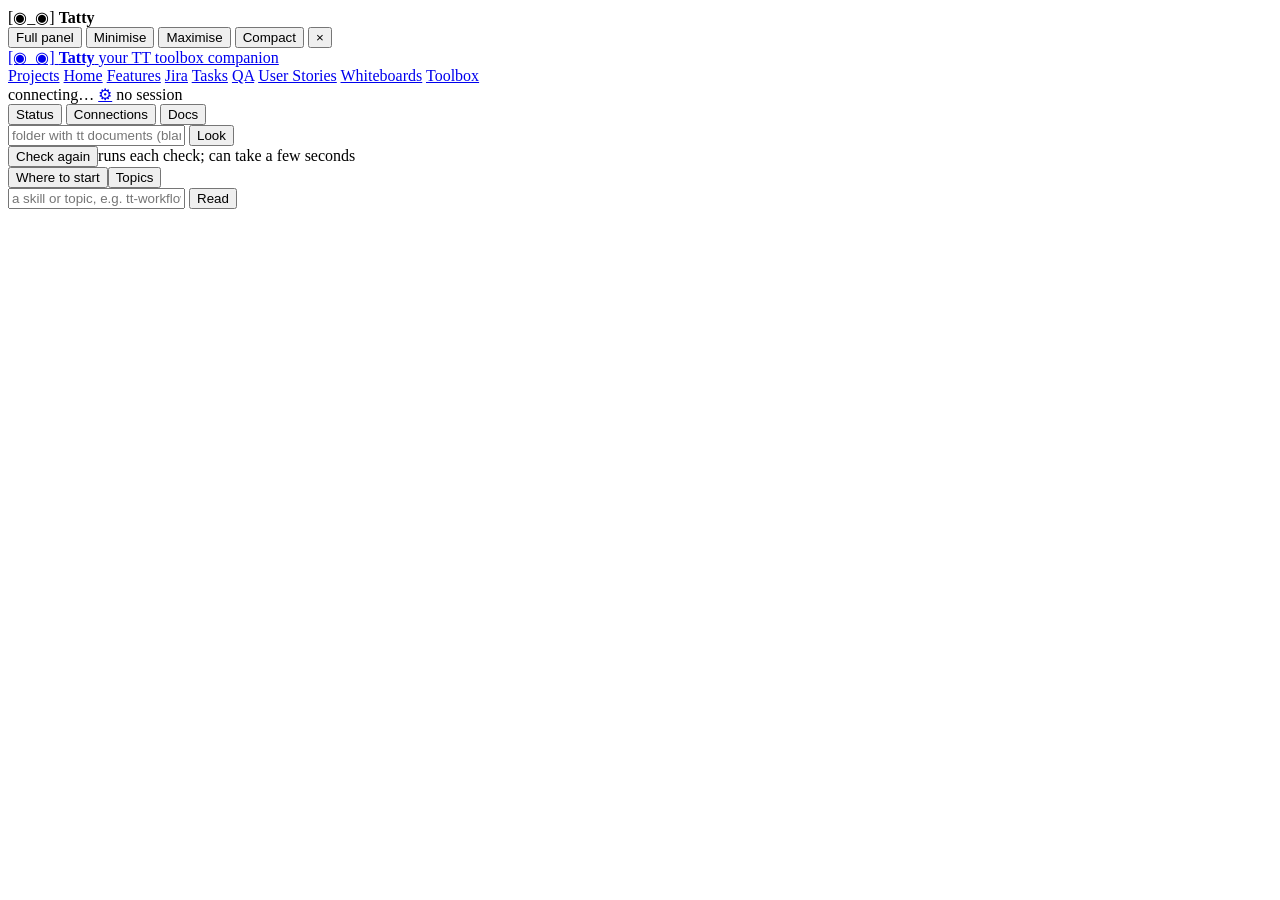
==== plugins/tatty/app/web/index.html @ 7a1a1e60 "tatty: a Merge request page: the request, its comments and diff from GitLab or GitHub, a recommended" ====
<!doctype html>
<html lang="en">
<head>
<meta charset="utf-8">
<meta name="viewport" content="width=device-width, initial-scale=1">
<title>Tatty</title>
<script src="/static/theme-init.js"></script>
<link rel="stylesheet" href="/static/theme.css">
<link rel="stylesheet" href="/static/style.css">
<link rel="stylesheet" href="/static/whiteboard.css">
<link rel="stylesheet" href="/static/diagram.css">
<link rel="stylesheet" href="/static/stories.css">
<link rel="stylesheet" href="/static/taskboard.css">
<link rel="stylesheet" href="/static/tasks.css">
<link rel="stylesheet" href="/static/qa.css">
<link rel="stylesheet" href="/static/split.css">
<link rel="stylesheet" href="/static/chat.css">
<link rel="stylesheet" href="/static/intake.css">
<link rel="stylesheet" href="/static/diff.css">
<link rel="stylesheet" href="/static/archive.css">
<link rel="stylesheet" href="/static/commit.css">
<link rel="stylesheet" href="/static/mr.css">
<link rel="stylesheet" href="/static/review-page.css">
<link rel="stylesheet" href="/static/hub.css">
<link rel="stylesheet" href="/static/compact-chat.css">
<link rel="stylesheet" href="/static/avatar.css">
<link rel="stylesheet" href="/static/shop.css">
<link rel="stylesheet" href="/static/looks.css">
</head>
<body>
<!-- Tatty's companion only: the bubble's bar; in the full panel, its title bar
     (drag to move, double-click to maximise). -->
<div id="companion-bar" title="">
  <span class="bot" aria-hidden="true">[◉_◉]</span> <strong>Tatty</strong>
  <!-- The mode: a radio over the discipline plugins installed (modes.js), which
       sets the app's accent colour. The title bar's is the one normally shown;
       the header has the same radio for a browser tab, which has no title bar. -->
  <div class="mode-switch" data-slot="bar"></div>
  <span class="spacer"></span>
  <button type="button" id="expand" title="Your features, their status and documents">Full panel</button>
  <button type="button" id="min" title="Down into the taskbar">Minimise</button>
  <button type="button" id="max" title="Fill the screen">Maximise</button>
  <button type="button" id="collapse" title="Back to the bubble">Compact</button>
  <button type="button" id="hide" title="Tuck Tatty away until something happens">×</button>
</div>
<!-- Tatty's compact bubble only: what is calling for the person (the question, or
     what finished). Opening it goes to the page it is about. -->
<div id="alert" hidden></div>
<!-- Tatty's compact bubble only: the radio between the chat and the questions waiting. -->
<div id="compact-tabs"></div>
<!-- A question raised over the full panel or a browser page, with a Go straight to it. -->
<div id="toasts" role="region" aria-label="Needs you" aria-live="polite"></div>
<header>
  <a class="brand" href="#modes" title="All the modes you have installed"><span class="bot" aria-hidden="true">[◉_◉]</span> <strong>Tatty</strong> <span id="project-chip" class="chip now" hidden></span> <span class="dim">your TT toolbox companion</span></a>
  <div class="mode-switch" data-slot="header"></div>
  <nav class="pnav">
    <a href="#hub" data-page="hub" title="Switch to another project">Projects</a>
    <a href="#mode" data-page="mode">Home</a>
    <a href="#home" data-page="home" data-mode="engineering">Features</a>
    <a href="#jira" data-page="jira" data-mode="production">Jira</a>
    <a href="#tasks" data-page="tasks" data-mode="production">Tasks</a>
    <a href="#qa" data-page="qa" data-mode="qa">QA</a>
    <a href="#designs" data-page="designs" data-mode="design">User Stories</a>
    <a href="#whiteboards" data-page="whiteboards" data-mode="design">Whiteboards</a>
    <a href="#toolbox" data-page="toolbox">Toolbox</a>
  </nav>
  <div class="where dim" id="cwd"></div>
  <div class="badges">
    <!-- Lit while a page is being read behind what is on screen (features.js's busy). -->
    <span class="throbber" id="busy" role="status" aria-label="Loading" title="Reading the latest…" hidden></span>
    <span class="badge" id="conn" title="Connection to the window server">connecting…</span>
    <a href="#settings" id="settings-link" class="gear" title="Settings" aria-label="Settings">⚙<span class="dot" hidden></span></a>
    <span class="badge" id="mod" title="Whether a Claude Code session works with Tatty (/tatty open or /tatty attach in it)">no session</span>
  </div>
</header>

<main>
  <!-- Modes: the discipline plugins installed, to pick one (modes.js). -->
  <section class="page" id="page-modes"></section>
  <!-- The Hub: the projects to pick from, shown first on every launch (hub.js). -->
  <section class="page" id="page-hub"></section>
  <!-- One mode's home page. -->
  <section class="page" id="page-mode"></section>
  <!-- Features: Tatty's root folder; one card per feature (features.js). -->
  <section class="page" id="page-home"></section>
  <!-- One feature: its documents on the left, where it stands on the right. -->
  <section class="page" id="page-feature"></section>
  <!-- Jira: the production mode's board of your open-sprint tickets (jira.js). -->
  <section class="page" id="page-jira"></section>
  <!-- Tasks: the production mode's own task boards, and one board (tasks.js). -->
  <section class="page" id="page-tasks"></section>
  <section class="page" id="page-taskboard"></section>
  <!-- QA: the QA mode's home, one bug, and a feature's test plan (qa.js). -->
  <section class="page" id="page-qa"></section>
  <section class="page" id="page-qabug"></section>
  <section class="page" id="page-qaplan"></section>
  <!-- User Stories: the design mode's boards, and one board of sticky notes (stories.js). -->
  <section class="page" id="page-designs"></section>
  <section class="page" id="page-design"></section>
  <!-- Whiteboards: blank boards to plan on, and one board (whiteboards.js, on whiteboard.js). -->
  <section class="page" id="page-whiteboards"></section>
  <section class="page" id="page-whiteboard"></section>
  <!-- The Project diagram: how the code fits together (diagram.js, on whiteboard.js). -->
  <section class="page" id="page-diagram"></section>
  <!-- Settings: Tatty's own options and its updates (settings.js). -->
  <section class="page" id="page-settings"></section>
  <!-- The shop: avatars and accessories for Tatty coins (shop.js; the purse beside the gear is wallet.js's). -->
  <section class="page" id="page-shop"></section>
  <!-- Toolbox: status of any folder, connections and the toolbox's docs. -->
  <section class="page" id="page-toolbox">
  <nav class="rail">
    <div class="tabs" role="tablist">
      <button role="tab" data-tab="status" class="on">Status</button>
      <button role="tab" data-tab="connections">Connections</button>
      <button role="tab" data-tab="docs">Docs</button>
    </div>

    <section class="pane on" id="tab-status">
      <form class="row" id="dir-form">
        <input id="dir" placeholder="folder with tt documents (blank: the session's folder)" aria-label="Folder">
        <button type="submit">Look</button>
      </form>
      <div id="status-body" class="body"></div>
    </section>

    <section class="pane" id="tab-connections">
      <div class="row"><button id="conn-refresh">Check again</button><span class="dim small">runs each check; can take a few seconds</span></div>
      <div id="connections-body" class="body"></div>
    </section>

    <section class="pane" id="tab-docs">
      <div class="row"><button id="docs-start">Where to start</button><button id="docs-topics">Topics</button></div>
      <form class="row" id="about-form">
        <input id="about" placeholder="a skill or topic, e.g. tt-workflow, work units" aria-label="Skill or topic">
        <button type="submit">Read</button>
      </form>
      <div id="docs-body" class="body md"></div>
    </section>
  </nav>
  </section>

  <!-- the compact bubble's chat about the project (chat.js), shown in place of the feed -->
  <section id="compact-chat" aria-label="Chat about the project"></section>

  <!-- the compact bubble: questions and milestones; in the full panel, only while a question waits -->
  <section class="feed-col" aria-label="Questions and milestones">
    <div id="feed" aria-live="polite"></div>
  </section>
</main>

<script src="/static/app.js"></script>
<script src="/static/modes.js"></script>
<script src="/static/views.js"></script>
<script src="/static/usage.js"></script>
<script src="/static/models.js"></script>
<script src="/static/features.js"></script>
<script src="/static/split.js"></script>
<script src="/static/archive.js"></script>
<script src="/static/stages.js"></script>
<script src="/static/review.js"></script>
<script src="/static/commit.js"></script>
<script src="/static/mr.js"></script>
<script src="/static/unitgate.js"></script>
<script src="/static/review-page.js"></script>
<script src="/static/decide-page.js"></script>
<script src="/static/validate-page.js"></script>
<script src="/static/chat.js"></script>
<script src="/static/intake.js"></script>
<script src="/static/settings.js"></script>
<script src="/static/avatar.js"></script>
<script src="/static/sfx.js"></script>
<script src="/static/wallet.js"></script>
<script src="/static/theme.js"></script>
<script src="/static/looks.js"></script>
<script src="/static/shop.js"></script>
<script src="/static/taskboard.js"></script>
<script src="/static/jira.js"></script>
<script src="/static/whiteboard.js"></script>
<script src="/static/stories.js"></script>
<script src="/static/whiteboards.js"></script>
<script src="/static/diagram-layout.js"></script>
<script src="/static/diagram.js"></script>
<script src="/static/tasktype.js"></script>
<script src="/static/tasks.js"></script>
<script src="/static/qa.js"></script>
<script src="/static/diff.js"></script>
<script src="/static/ids.js"></script>
<script src="/static/hub.js"></script>
</body>
</html>
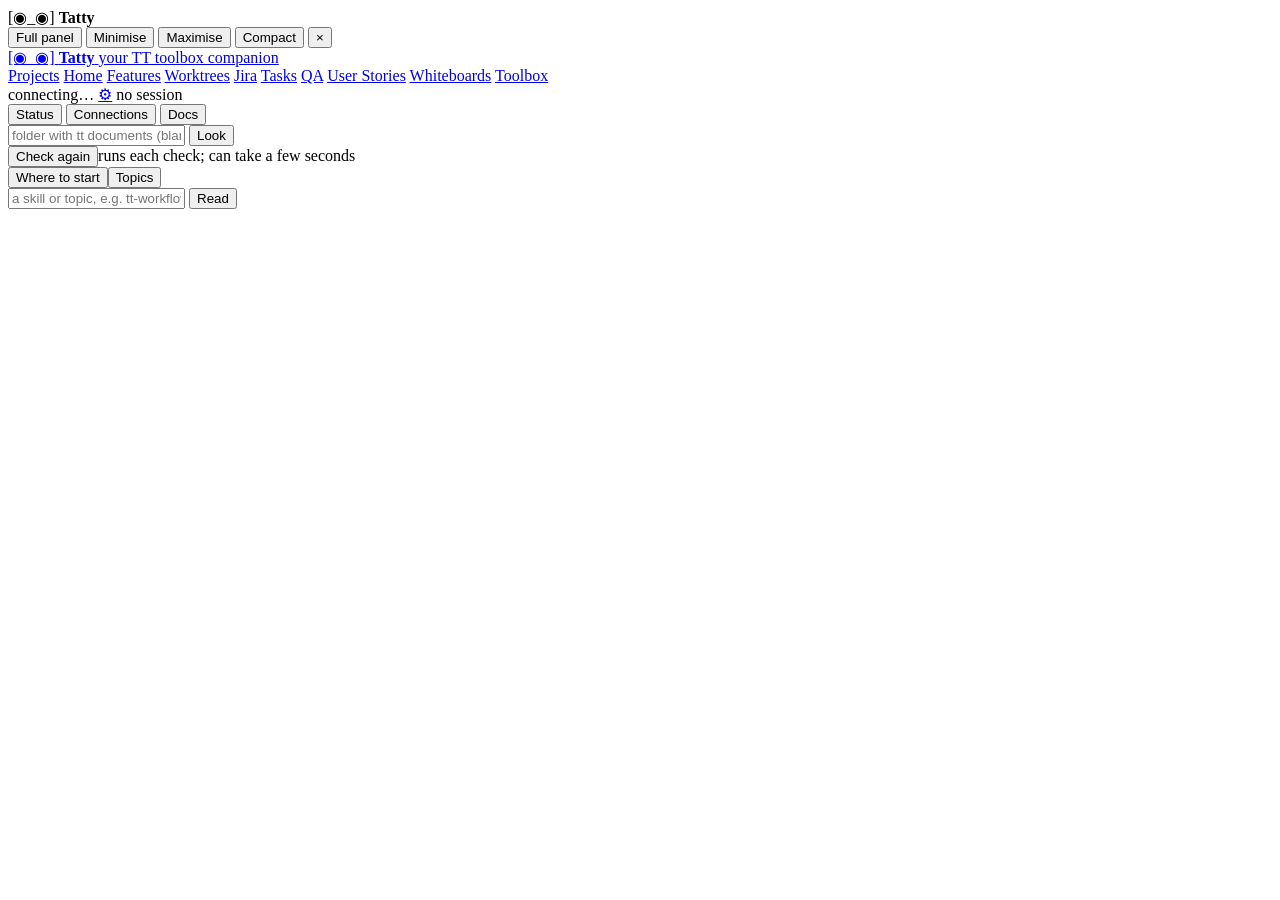
==== commit 2383a41c: "tatty: a Worktrees page for the project's worktree pool: slots and the features on them, disk used a" ====
--- a/plugins/tatty/app/web/index.html
+++ b/plugins/tatty/app/web/index.html
@@ -20,6 +20,7 @@
 <link rel="stylesheet" href="/static/archive.css">
 <link rel="stylesheet" href="/static/commit.css">
 <link rel="stylesheet" href="/static/mr.css">
+<link rel="stylesheet" href="/static/pool.css">
 <link rel="stylesheet" href="/static/review-page.css">
 <link rel="stylesheet" href="/static/hub.css">
 <link rel="stylesheet" href="/static/compact-chat.css">
@@ -57,6 +58,7 @@
     <a href="#hub" data-page="hub" title="Switch to another project">Projects</a>
     <a href="#mode" data-page="mode">Home</a>
     <a href="#home" data-page="home" data-mode="engineering">Features</a>
+    <a href="#worktrees" data-page="worktrees" data-mode="engineering">Worktrees</a>
     <a href="#jira" data-page="jira" data-mode="production">Jira</a>
     <a href="#tasks" data-page="tasks" data-mode="production">Tasks</a>
     <a href="#qa" data-page="qa" data-mode="qa">QA</a>
@@ -102,6 +104,8 @@
   <section class="page" id="page-whiteboard"></section>
   <!-- The Project diagram: how the code fits together (diagram.js, on whiteboard.js). -->
   <section class="page" id="page-diagram"></section>
+  <!-- Worktrees: the project's worktree pool, its slots and the features on them (pool.js). -->
+  <section class="page" id="page-worktrees"></section>
   <!-- Settings: Tatty's own options and its updates (settings.js). -->
   <section class="page" id="page-settings"></section>
   <!-- The shop: avatars and accessories for Tatty coins (shop.js; the purse beside the gear is wallet.js's). -->
@@ -160,6 +164,7 @@
 <script src="/static/review.js"></script>
 <script src="/static/commit.js"></script>
 <script src="/static/mr.js"></script>
+<script src="/static/pool.js"></script>
 <script src="/static/unitgate.js"></script>
 <script src="/static/review-page.js"></script>
 <script src="/static/decide-page.js"></script>
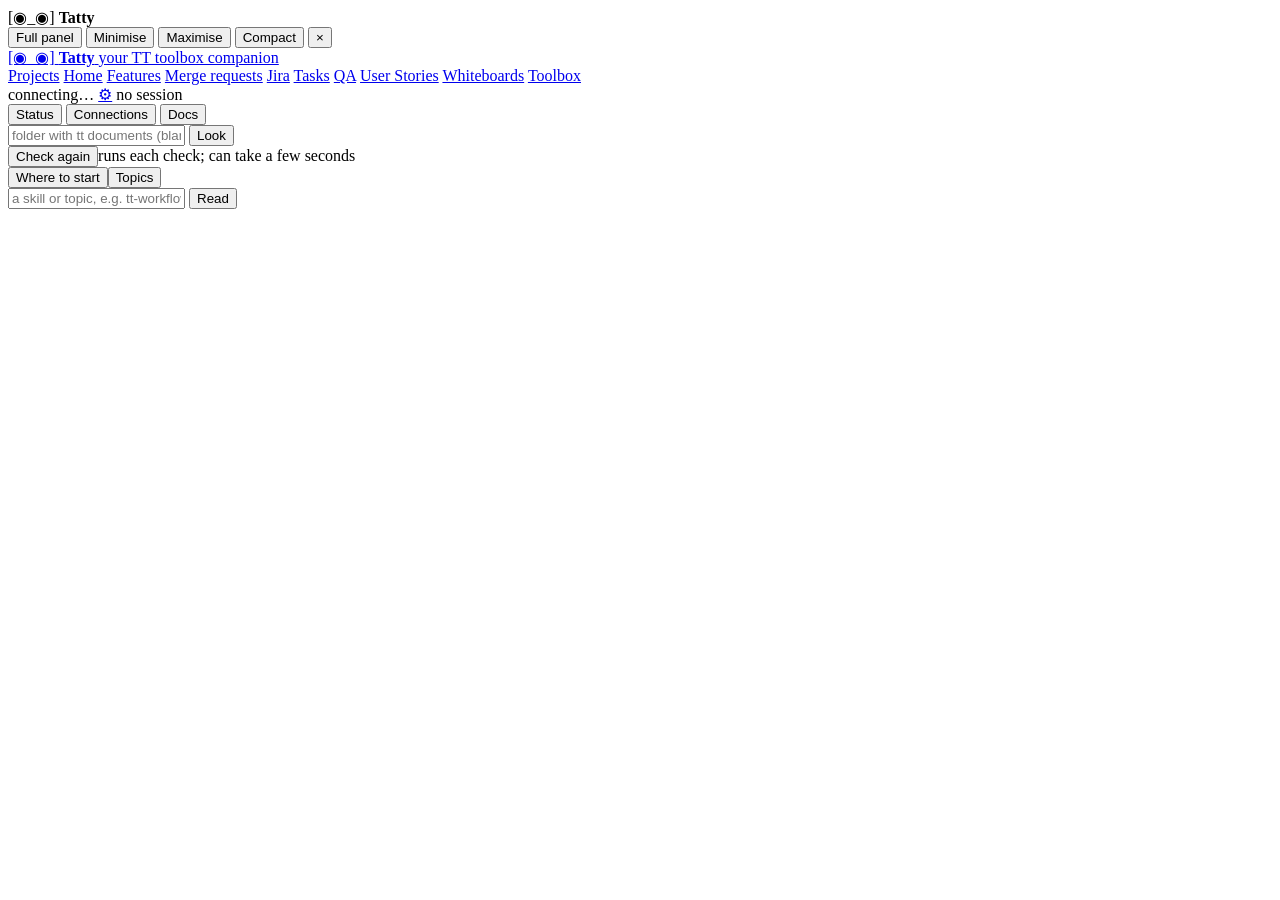
==== commit f123dc04: "tatty: a Merge requests page: the open requests that involve you in three groups, an assisted review" ====
--- a/plugins/tatty/app/web/index.html
+++ b/plugins/tatty/app/web/index.html
@@ -20,7 +20,7 @@
 <link rel="stylesheet" href="/static/archive.css">
 <link rel="stylesheet" href="/static/commit.css">
 <link rel="stylesheet" href="/static/mr.css">
-<link rel="stylesheet" href="/static/pool.css">
+<link rel="stylesheet" href="/static/mrs.css">
 <link rel="stylesheet" href="/static/review-page.css">
 <link rel="stylesheet" href="/static/hub.css">
 <link rel="stylesheet" href="/static/compact-chat.css">
@@ -58,7 +58,7 @@
     <a href="#hub" data-page="hub" title="Switch to another project">Projects</a>
     <a href="#mode" data-page="mode">Home</a>
     <a href="#home" data-page="home" data-mode="engineering">Features</a>
-    <a href="#worktrees" data-page="worktrees" data-mode="engineering">Worktrees</a>
+    <a href="#mrs" data-page="mrs" data-mode="engineering">Merge requests</a>
     <a href="#jira" data-page="jira" data-mode="production">Jira</a>
     <a href="#tasks" data-page="tasks" data-mode="production">Tasks</a>
     <a href="#qa" data-page="qa" data-mode="qa">QA</a>
@@ -88,6 +88,8 @@
   <!-- One feature: its documents on the left, where it stands on the right. -->
   <section class="page" id="page-feature"></section>
   <!-- Jira: the production mode's board of your open-sprint tickets (jira.js). -->
+  <section class="page" id="page-mrs"></section>
+
   <section class="page" id="page-jira"></section>
   <!-- Tasks: the production mode's own task boards, and one board (tasks.js). -->
   <section class="page" id="page-tasks"></section>
@@ -104,8 +106,6 @@
   <section class="page" id="page-whiteboard"></section>
   <!-- The Project diagram: how the code fits together (diagram.js, on whiteboard.js). -->
   <section class="page" id="page-diagram"></section>
-  <!-- Worktrees: the project's worktree pool, its slots and the features on them (pool.js). -->
-  <section class="page" id="page-worktrees"></section>
   <!-- Settings: Tatty's own options and its updates (settings.js). -->
   <section class="page" id="page-settings"></section>
   <!-- The shop: avatars and accessories for Tatty coins (shop.js; the purse beside the gear is wallet.js's). -->
@@ -164,7 +164,7 @@
 <script src="/static/review.js"></script>
 <script src="/static/commit.js"></script>
 <script src="/static/mr.js"></script>
-<script src="/static/pool.js"></script>
+<script src="/static/mrs.js"></script>
 <script src="/static/unitgate.js"></script>
 <script src="/static/review-page.js"></script>
 <script src="/static/decide-page.js"></script>
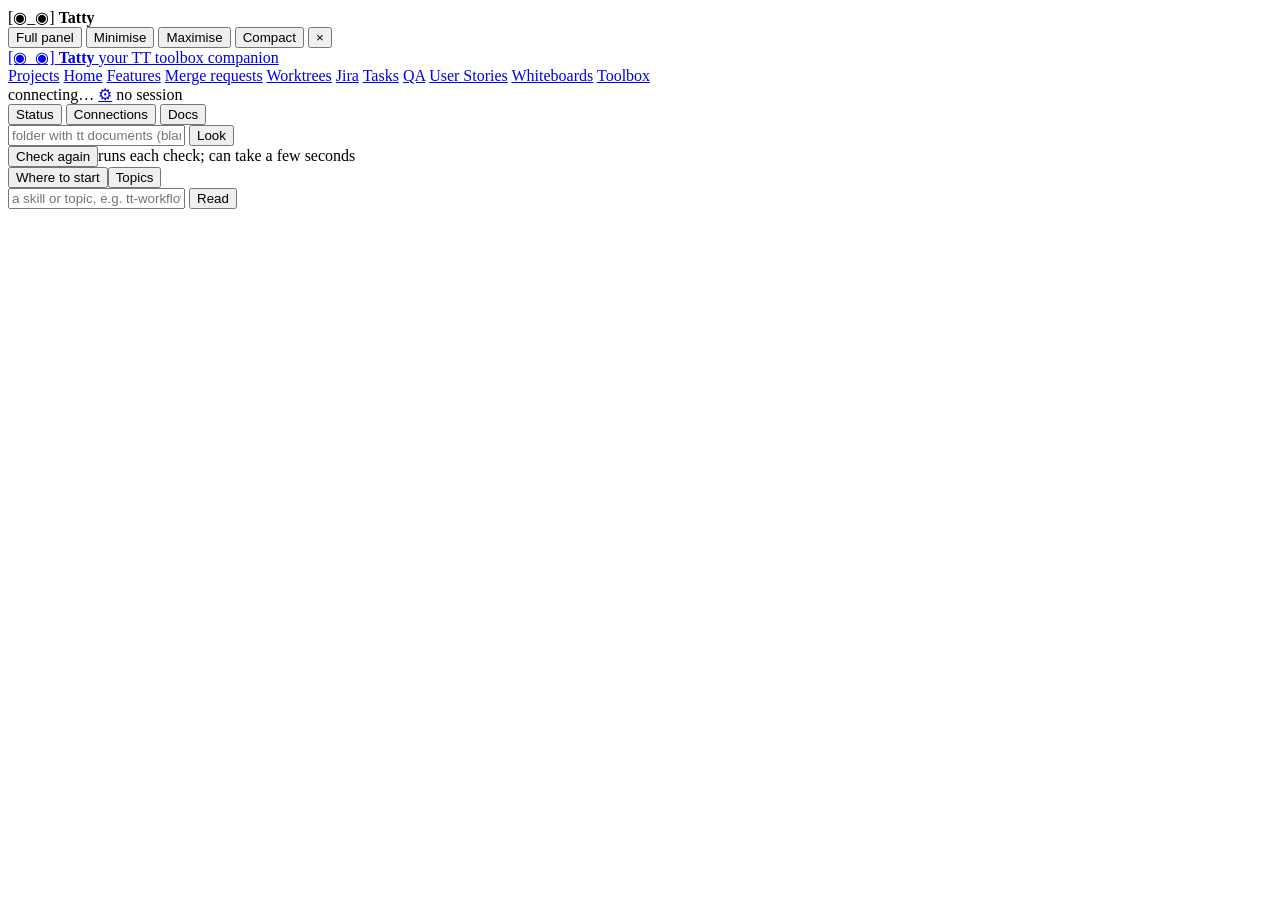
==== commit 58fffec6: "Merge origin/main into feature/mr-inbox" ====
--- a/plugins/tatty/app/web/index.html
+++ b/plugins/tatty/app/web/index.html
@@ -21,6 +21,7 @@
 <link rel="stylesheet" href="/static/commit.css">
 <link rel="stylesheet" href="/static/mr.css">
 <link rel="stylesheet" href="/static/mrs.css">
+<link rel="stylesheet" href="/static/pool.css">
 <link rel="stylesheet" href="/static/review-page.css">
 <link rel="stylesheet" href="/static/hub.css">
 <link rel="stylesheet" href="/static/compact-chat.css">
@@ -59,6 +60,7 @@
     <a href="#mode" data-page="mode">Home</a>
     <a href="#home" data-page="home" data-mode="engineering">Features</a>
     <a href="#mrs" data-page="mrs" data-mode="engineering">Merge requests</a>
+    <a href="#worktrees" data-page="worktrees" data-mode="engineering">Worktrees</a>
     <a href="#jira" data-page="jira" data-mode="production">Jira</a>
     <a href="#tasks" data-page="tasks" data-mode="production">Tasks</a>
     <a href="#qa" data-page="qa" data-mode="qa">QA</a>
@@ -106,6 +108,8 @@
   <section class="page" id="page-whiteboard"></section>
   <!-- The Project diagram: how the code fits together (diagram.js, on whiteboard.js). -->
   <section class="page" id="page-diagram"></section>
+  <!-- Worktrees: the project's worktree pool, its slots and the features on them (pool.js). -->
+  <section class="page" id="page-worktrees"></section>
   <!-- Settings: Tatty's own options and its updates (settings.js). -->
   <section class="page" id="page-settings"></section>
   <!-- The shop: avatars and accessories for Tatty coins (shop.js; the purse beside the gear is wallet.js's). -->
@@ -165,6 +169,7 @@
 <script src="/static/commit.js"></script>
 <script src="/static/mr.js"></script>
 <script src="/static/mrs.js"></script>
+<script src="/static/pool.js"></script>
 <script src="/static/unitgate.js"></script>
 <script src="/static/review-page.js"></script>
 <script src="/static/decide-page.js"></script>
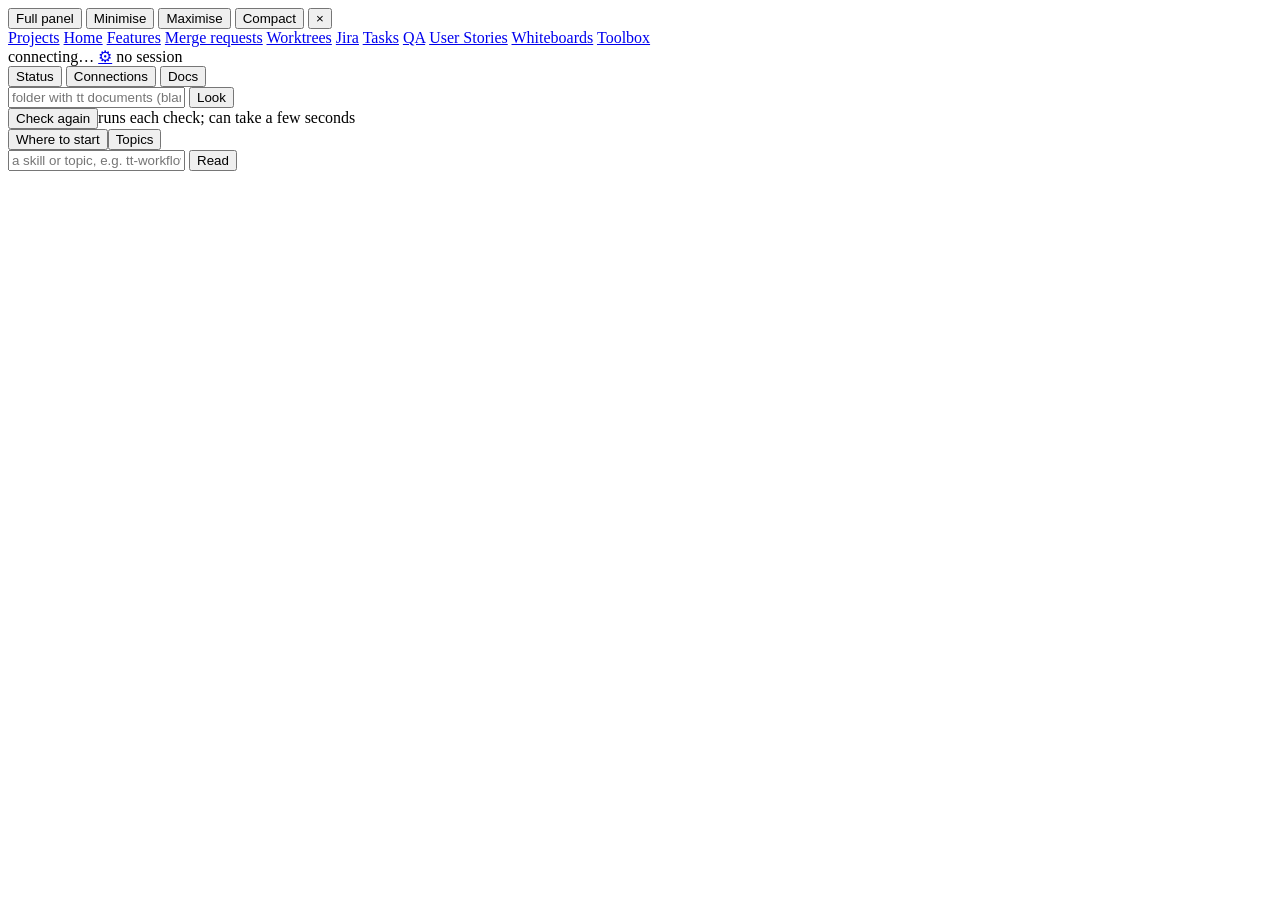
==== commit d8145f00: "tatty: the word-mark in the top bars gives way to your chosen avatar, in a circle as tall as the bar" ====
--- a/plugins/tatty/app/web/index.html
+++ b/plugins/tatty/app/web/index.html
@@ -30,10 +30,13 @@
 <link rel="stylesheet" href="/static/looks.css">
 </head>
 <body>
+<div id="chrome">
+<!-- Tatty's face: the avatar chosen in the shop, in a circle as tall as the bars beside it
+     (face.js draws it). It is the way back to the modes. -->
+<a id="tatty-face" href="#modes" title="Tatty: all the modes you have installed" aria-label="Tatty: all the modes you have installed"></a>
 <!-- Tatty's companion only: the bubble's bar; in the full panel, its title bar
      (drag to move, double-click to maximise). -->
 <div id="companion-bar" title="">
-  <span class="bot" aria-hidden="true">[◉_◉]</span> <strong>Tatty</strong>
   <!-- The mode: a radio over the discipline plugins installed (modes.js), which
        sets the app's accent colour. The title bar's is the one normally shown;
        the header has the same radio for a browser tab, which has no title bar. -->
@@ -45,15 +48,8 @@
   <button type="button" id="collapse" title="Back to the bubble">Compact</button>
   <button type="button" id="hide" title="Tuck Tatty away until something happens">×</button>
 </div>
-<!-- Tatty's compact bubble only: what is calling for the person (the question, or
-     what finished). Opening it goes to the page it is about. -->
-<div id="alert" hidden></div>
-<!-- Tatty's compact bubble only: the radio between the chat and the questions waiting. -->
-<div id="compact-tabs"></div>
-<!-- A question raised over the full panel or a browser page, with a Go straight to it. -->
-<div id="toasts" role="region" aria-label="Needs you" aria-live="polite"></div>
 <header>
-  <a class="brand" href="#modes" title="All the modes you have installed"><span class="bot" aria-hidden="true">[◉_◉]</span> <strong>Tatty</strong> <span id="project-chip" class="chip now" hidden></span> <span class="dim">your TT toolbox companion</span></a>
+  <span id="project-chip" class="chip now" hidden></span>
   <div class="mode-switch" data-slot="header"></div>
   <nav class="pnav">
     <a href="#hub" data-page="hub" title="Switch to another project">Projects</a>
@@ -77,6 +73,14 @@
     <span class="badge" id="mod" title="Whether a Claude Code session works with Tatty (/tatty open or /tatty attach in it)">no session</span>
   </div>
 </header>
+</div>
+<!-- Tatty's compact bubble only: what is calling for the person (the question, or
+     what finished). Opening it goes to the page it is about. -->
+<div id="alert" hidden></div>
+<!-- Tatty's compact bubble only: the radio between the chat and the questions waiting. -->
+<div id="compact-tabs"></div>
+<!-- A question raised over the full panel or a browser page, with a Go straight to it. -->
+<div id="toasts" role="region" aria-label="Needs you" aria-live="polite"></div>
 
 <main>
   <!-- Modes: the discipline plugins installed, to pick one (modes.js). -->
@@ -182,6 +186,7 @@
 <script src="/static/wallet.js"></script>
 <script src="/static/theme.js"></script>
 <script src="/static/looks.js"></script>
+<script src="/static/face.js"></script>
 <script src="/static/shop.js"></script>
 <script src="/static/taskboard.js"></script>
 <script src="/static/jira.js"></script>
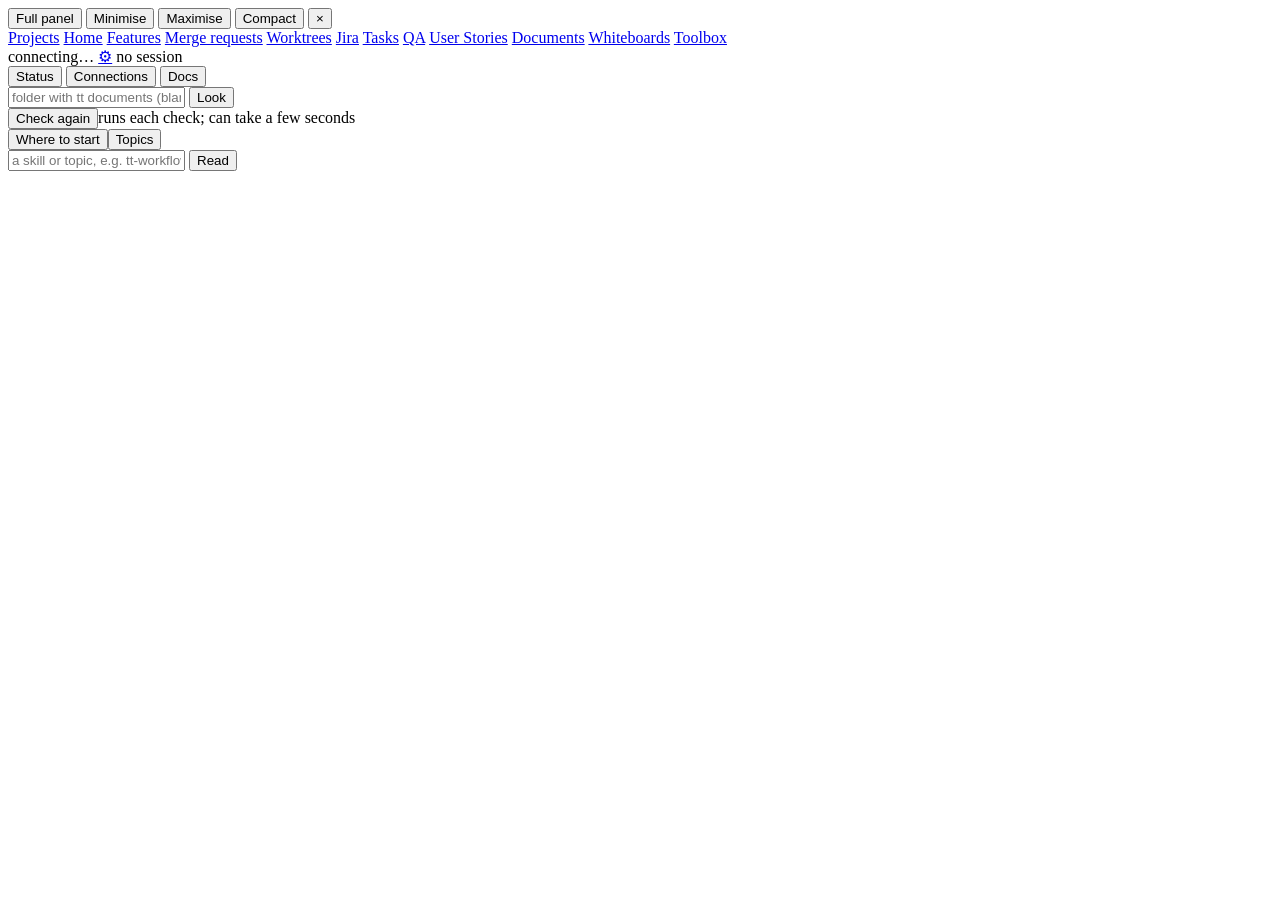
==== commit e0bbba33: "tatty: design mode has Documents: write a design document on the notepad, comment on selected text, " ====
--- a/plugins/tatty/app/web/index.html
+++ b/plugins/tatty/app/web/index.html
@@ -8,8 +8,10 @@
 <link rel="stylesheet" href="/static/theme.css">
 <link rel="stylesheet" href="/static/style.css">
 <link rel="stylesheet" href="/static/whiteboard.css">
+<link rel="stylesheet" href="/static/notepad.css">
 <link rel="stylesheet" href="/static/diagram.css">
 <link rel="stylesheet" href="/static/stories.css">
+<link rel="stylesheet" href="/static/documents.css">
 <link rel="stylesheet" href="/static/taskboard.css">
 <link rel="stylesheet" href="/static/tasks.css">
 <link rel="stylesheet" href="/static/qa.css">
@@ -19,6 +21,7 @@
 <link rel="stylesheet" href="/static/diff.css">
 <link rel="stylesheet" href="/static/archive.css">
 <link rel="stylesheet" href="/static/commit.css">
+<link rel="stylesheet" href="/static/spinner.css">
 <link rel="stylesheet" href="/static/mr.css">
 <link rel="stylesheet" href="/static/mrs.css">
 <link rel="stylesheet" href="/static/pool.css">
@@ -61,13 +64,14 @@
     <a href="#tasks" data-page="tasks" data-mode="production">Tasks</a>
     <a href="#qa" data-page="qa" data-mode="qa">QA</a>
     <a href="#designs" data-page="designs" data-mode="design">User Stories</a>
+    <a href="#documents" data-page="documents" data-mode="design">Documents</a>
     <a href="#whiteboards" data-page="whiteboards" data-mode="design">Whiteboards</a>
     <a href="#toolbox" data-page="toolbox">Toolbox</a>
   </nav>
   <div class="where dim" id="cwd"></div>
   <div class="badges">
     <!-- Lit while a page is being read behind what is on screen (features.js's busy). -->
-    <span class="throbber" id="busy" role="status" aria-label="Loading" title="Reading the latest…" hidden></span>
+    <span class="sp sp-sm" id="busy" role="status" aria-label="Loading" title="Reading the latest…" hidden><span class="sp-disc"><span class="sp-ring"></span></span></span>
     <span class="badge" id="conn" title="Connection to the window server">connecting…</span>
     <a href="#settings" id="settings-link" class="gear" title="Settings" aria-label="Settings">⚙<span class="dot" hidden></span></a>
     <span class="badge" id="mod" title="Whether a Claude Code session works with Tatty (/tatty open or /tatty attach in it)">no session</span>
@@ -107,6 +111,9 @@
   <!-- User Stories: the design mode's boards, and one board of sticky notes (stories.js). -->
   <section class="page" id="page-designs"></section>
   <section class="page" id="page-design"></section>
+  <!-- Documents: the design mode's design documents, and one document with its comments and review (documents.js, on notepad.js). -->
+  <section class="page" id="page-documents"></section>
+  <section class="page" id="page-document"></section>
   <!-- Whiteboards: blank boards to plan on, and one board (whiteboards.js, on whiteboard.js). -->
   <section class="page" id="page-whiteboards"></section>
   <section class="page" id="page-whiteboard"></section>
@@ -171,6 +178,7 @@
 <script src="/static/stages.js"></script>
 <script src="/static/review.js"></script>
 <script src="/static/commit.js"></script>
+<script src="/static/spinner.js"></script>
 <script src="/static/mr.js"></script>
 <script src="/static/mrs.js"></script>
 <script src="/static/pool.js"></script>
@@ -191,7 +199,9 @@
 <script src="/static/taskboard.js"></script>
 <script src="/static/jira.js"></script>
 <script src="/static/whiteboard.js"></script>
+<script src="/static/notepad.js"></script>
 <script src="/static/stories.js"></script>
+<script src="/static/documents.js"></script>
 <script src="/static/whiteboards.js"></script>
 <script src="/static/diagram-layout.js"></script>
 <script src="/static/diagram.js"></script>
